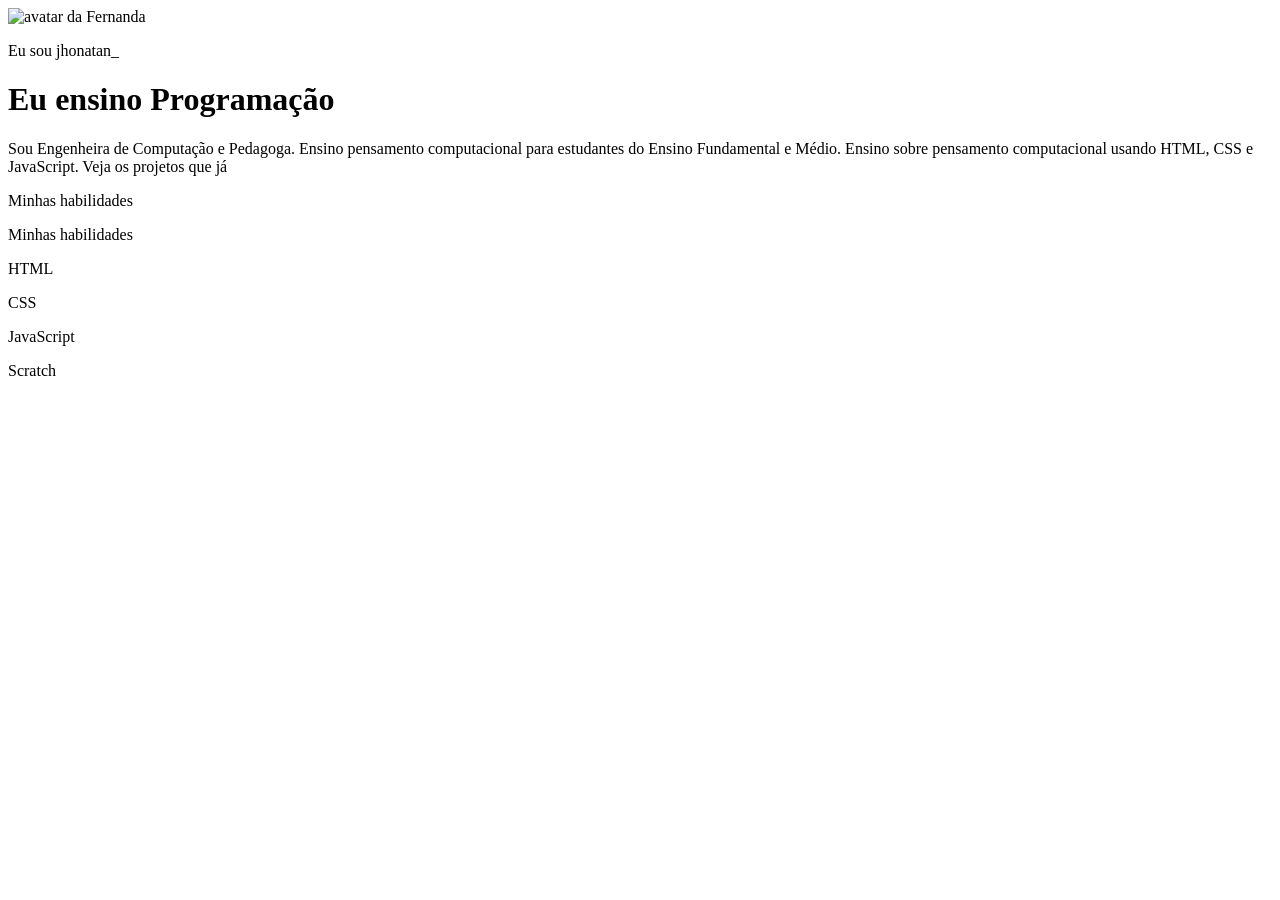
==== seila/index.html @ c4500183 "Add files via upload" ====
<!DOCTYPE html>
<html lang="pt-br">
  <head>
    <meta charset="UTF-8" />
    <meta name="viewport" content="width=device-width, initial-scale=1.0" />
    <link rel="stylesheet" href="style.css" />
    <title>Meu portfólio</title>
  </head>
  <body>
    <img src="img/avatar-perfil.png" alt="avatar da Fernanda" srcset="" />
    <p>Eu sou jhonatan_</p>
    <h1>Eu ensino Programação</h1>
    <p>
      Sou Engenheira de Computação e Pedagoga. Ensino pensamento computacional
      para estudantes do Ensino Fundamental e Médio. Ensino sobre pensamento
      computacional usando HTML, CSS e JavaScript. Veja os projetos que já
      
    </p>
    <p>Minhas habilidades</p>
  <body>
    <!-- código omitido -->
    <p>Minhas habilidades</p>
    <div>
      <p>HTML</p>
      <p>CSS</p>
      <p>JavaScript</p>
      <p>Scratch</p>
    </div>
  </body>
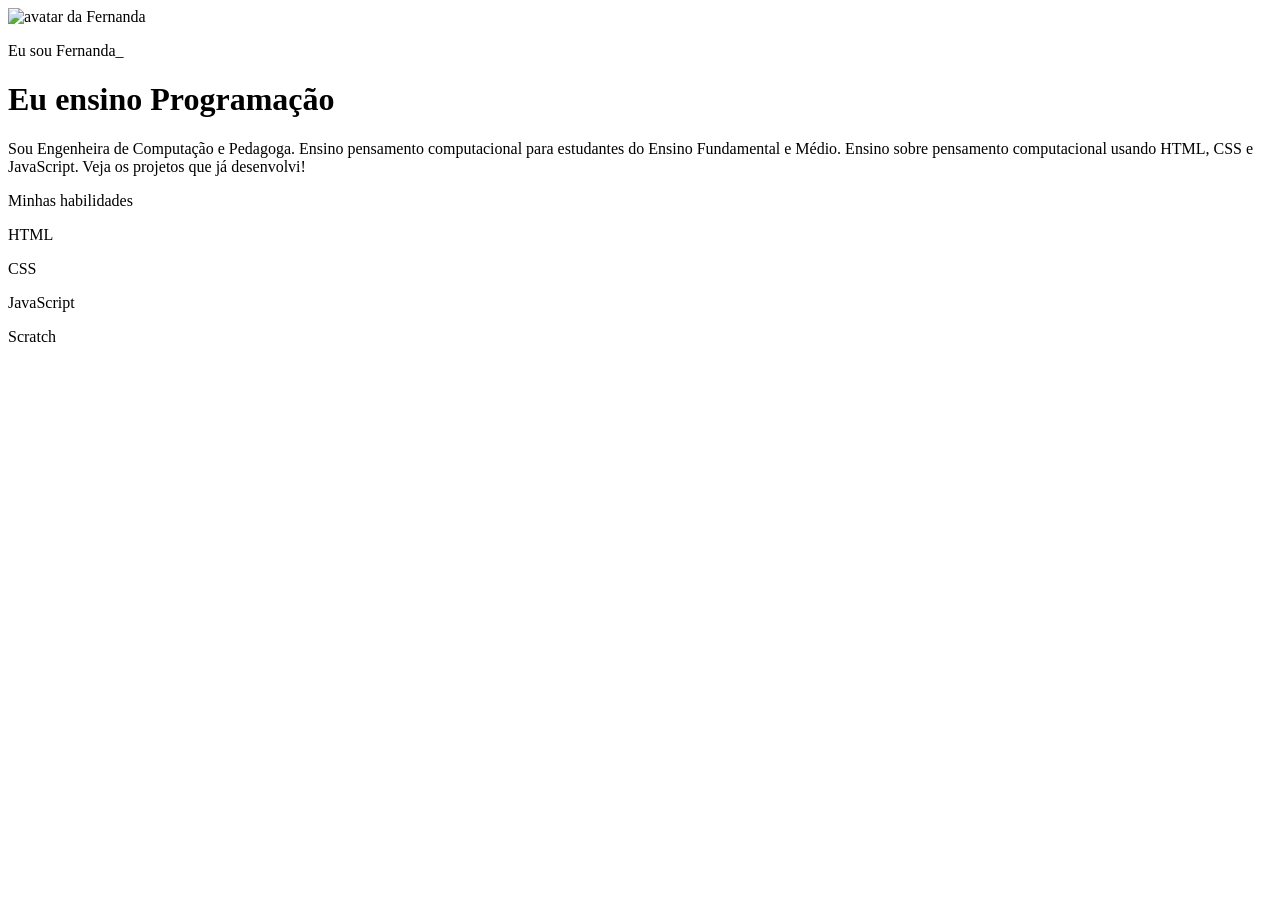
==== commit 4faaa7b9: "Add files via upload" ====
--- a/seila/index.html
+++ b/seila/index.html
@@ -1,29 +1,22 @@
 <!DOCTYPE html>
 <html lang="pt-br">
-  <head>
-    <meta charset="UTF-8" />
-    <meta name="viewport" content="width=device-width, initial-scale=1.0" />
-    <link rel="stylesheet" href="style.css" />
+<head>
+    <meta charset="UTF-8">
+    <meta name="viewport" content="width=device-width, initial-scale=1.0">
+    <link rel="stylesheet" href="style.css">
     <title>Meu portfólio</title>
-  </head>
-  <body>
-    <img src="img/avatar-perfil.png" alt="avatar da Fernanda" srcset="" />
-    <p>Eu sou jhonatan_</p>
+</head>
+<body>
+    <img src="img/avatar-perfil.png" alt="avatar da Fernanda" srcset="">
+    <p>Eu sou Fernanda_</p>
     <h1>Eu ensino Programação</h1>
-    <p>
-      Sou Engenheira de Computação e Pedagoga. Ensino pensamento computacional
-      para estudantes do Ensino Fundamental e Médio. Ensino sobre pensamento
-      computacional usando HTML, CSS e JavaScript. Veja os projetos que já
-      
-    </p>
-    <p>Minhas habilidades</p>
-  <body>
-    <!-- código omitido -->
+    <p>Sou Engenheira de Computação e Pedagoga. Ensino pensamento computacional para estudantes do Ensino Fundamental e Médio. Ensino sobre pensamento computacional usando HTML, CSS e JavaScript. Veja os projetos que já desenvolvi! </p>
     <p>Minhas habilidades</p>
     <div>
-      <p>HTML</p>
-      <p>CSS</p>
-      <p>JavaScript</p>
-      <p>Scratch</p>
+            <p>HTML</p>
+            <p>CSS</p>
+            <p>JavaScript</p>
+            <p>Scratch</p>
     </div>
-  </body>+</body>
+</html>
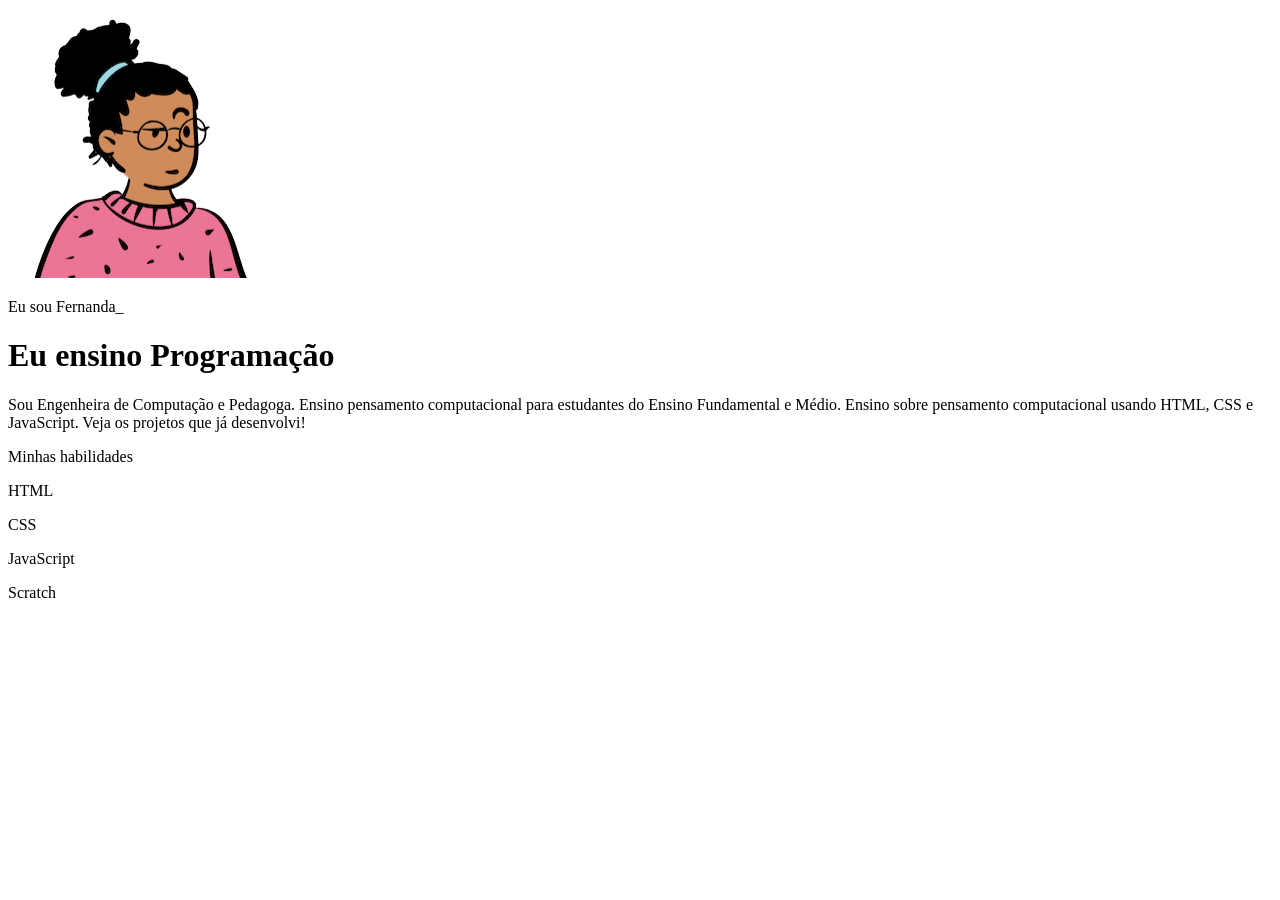
==== commit 7b6eac55: "Add files via upload" ====
--- a/seila/index.html
+++ b/seila/index.html
@@ -7,7 +7,7 @@
     <title>Meu portfólio</title>
 </head>
 <body>
-    <img src="img/avatar-perfil.png" alt="avatar da Fernanda" srcset="">
+    <img src="imagens/avatar-perfil.png" alt="avatar da Fernanda" srcset="">
     <p>Eu sou Fernanda_</p>
     <h1>Eu ensino Programação</h1>
     <p>Sou Engenheira de Computação e Pedagoga. Ensino pensamento computacional para estudantes do Ensino Fundamental e Médio. Ensino sobre pensamento computacional usando HTML, CSS e JavaScript. Veja os projetos que já desenvolvi! </p>
